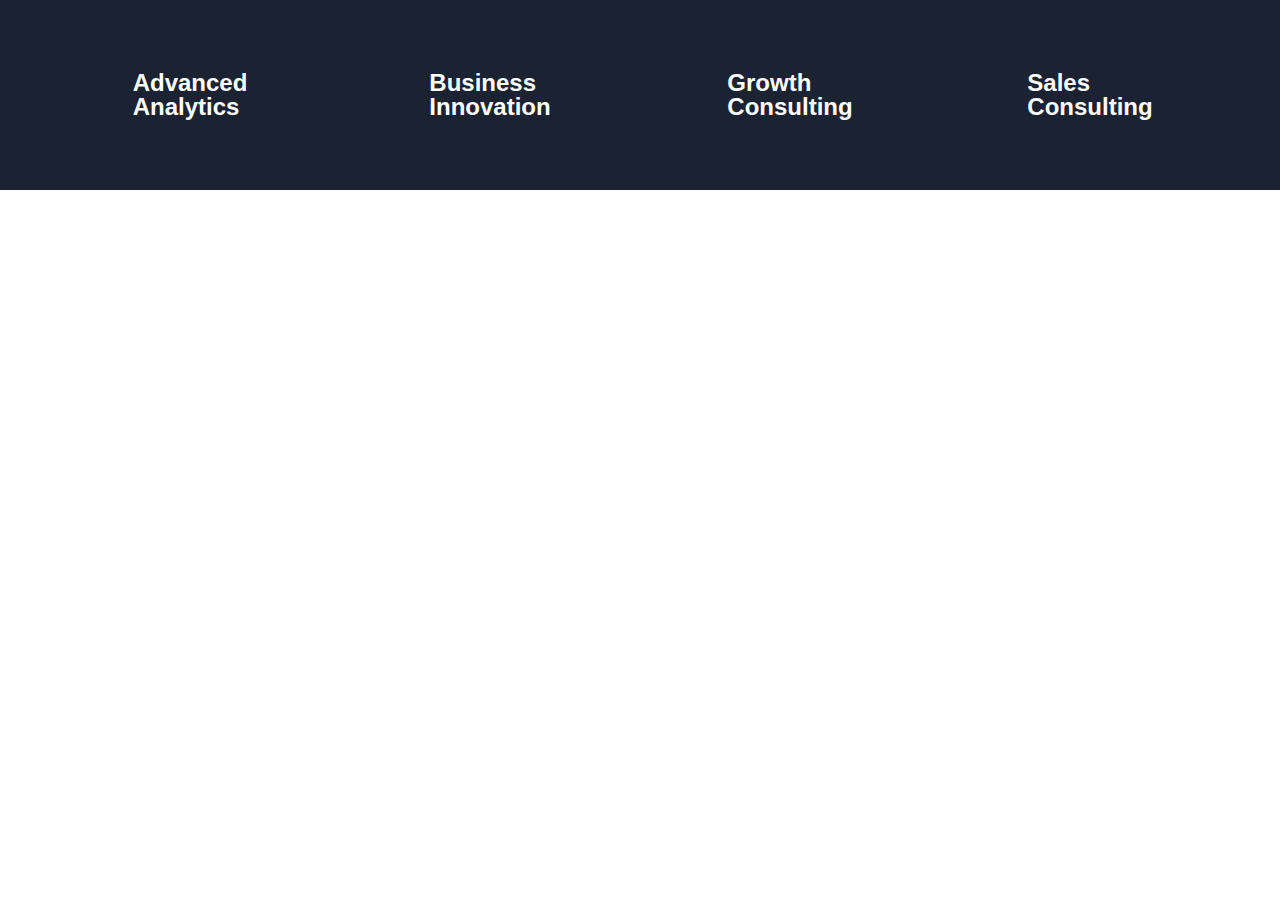
==== Check/index.html @ b8162f7e "layoutuse" ====
<!DOCTYPE html>
<html lang="en">
<head>
    <meta charset="UTF-8">
    <meta http-equiv="X-UA-Compatible" content="IE=edge">
    <meta name="viewport" content="width=device-width, initial-scale=1.0">
    <link rel="stylesheet" href="https://cdnjs.cloudflare.com/ajax/libs/font-awesome/6.0.0-beta2/css/all.min.css" integrity="sha512-YWzhKL2whUzgiheMoBFwW8CKV4qpHQAEuvilg9FAn5VJUDwKZZxkJNuGM4XkWuk94WCrrwslk8yWNGmY1EduTA==" crossorigin="anonymous" referrerpolicy="no-referrer"
    />
    <link rel="stylesheet" href="reset.css">
    <link rel="stylesheet" href="layout.css">
    <link rel="stylesheet" href="style.css">
    <title>Document</title>
</head>
<body>
    <section id="features">
        <div class="container">
            <div class="row">
                <div class="col-3">
                    <div class="item">
                        <i class="fas fa-chart-line"></i>
                        <h1>Advanced <br> Analytics</h1> 
                    </div>
                </div>
                <div class="col-3">
                    <div class="item">
                        <i class="fas fa-lightbulb"></i>
                        <h1>Business <br> Innovation</h1>
                    </div>
                </div>
                <div class="col-3">
                    <div class="item">
                        <i class="fas fa-sort-amount-up"></i>
                        <h1>Growth <br> Consulting</h1>
                    </div>
                </div>
                <div class="col-3">
                    <div class="item">
                        <i class="fas fa-people-arrows"></i>
                        <h1>Sales <br> Consulting</h1>
                    </div>
                </div>
            </div>
        </div>
    </section>
    
</body>
</html>
---- Check/layout.css ----
/* Cedvel table */

.container {
    width: 1200px;
    margin: 0 auto;
}

.container-full {
    width: 100%;
}


/* Setir row */

.row {
    display: flex;
    justify-content: space-between;
}

.col-1 {
    width: calc(100%/12*1)
}

.col-2 {
    width: calc(100%/12*2)
}

.col-3 {
    width: calc(100%/12*3)
}

.col-4 {
    width: calc(100%/12*4)
}

.col-5 {
    width: calc(100%/12*5)
}

.col-6 {
    width: calc(100%/12*6)
}

.col-7 {
    width: calc(100%/12*7)
}

.col-8 {
    width: calc(100%/12*8)
}

.col-9 {
    width: calc(100%/12*9)
}

.col-10 {
    width: calc(100%/12*10)
}

.col-11 {
    width: calc(100%/12*11)
}

.col-12 {
    width: calc(100%/12*12)
}
---- Check/style.css ----
#features {
    background-color: #1b2232;
    padding: 35px 0px;
}
.item {
    height: 100px;
    color: white;
    display: flex;
    justify-content: center;
    align-items: center;
    margin: 10px;
    margin-left: -10px;
}
.item i {
    font-size: 3em;
    color: #4eaf4e;
    margin-right: 20px;
}
.item h1 {
    font-size: 1.5em;
    font-weight: bold;
    font-family: sans-serif;
}
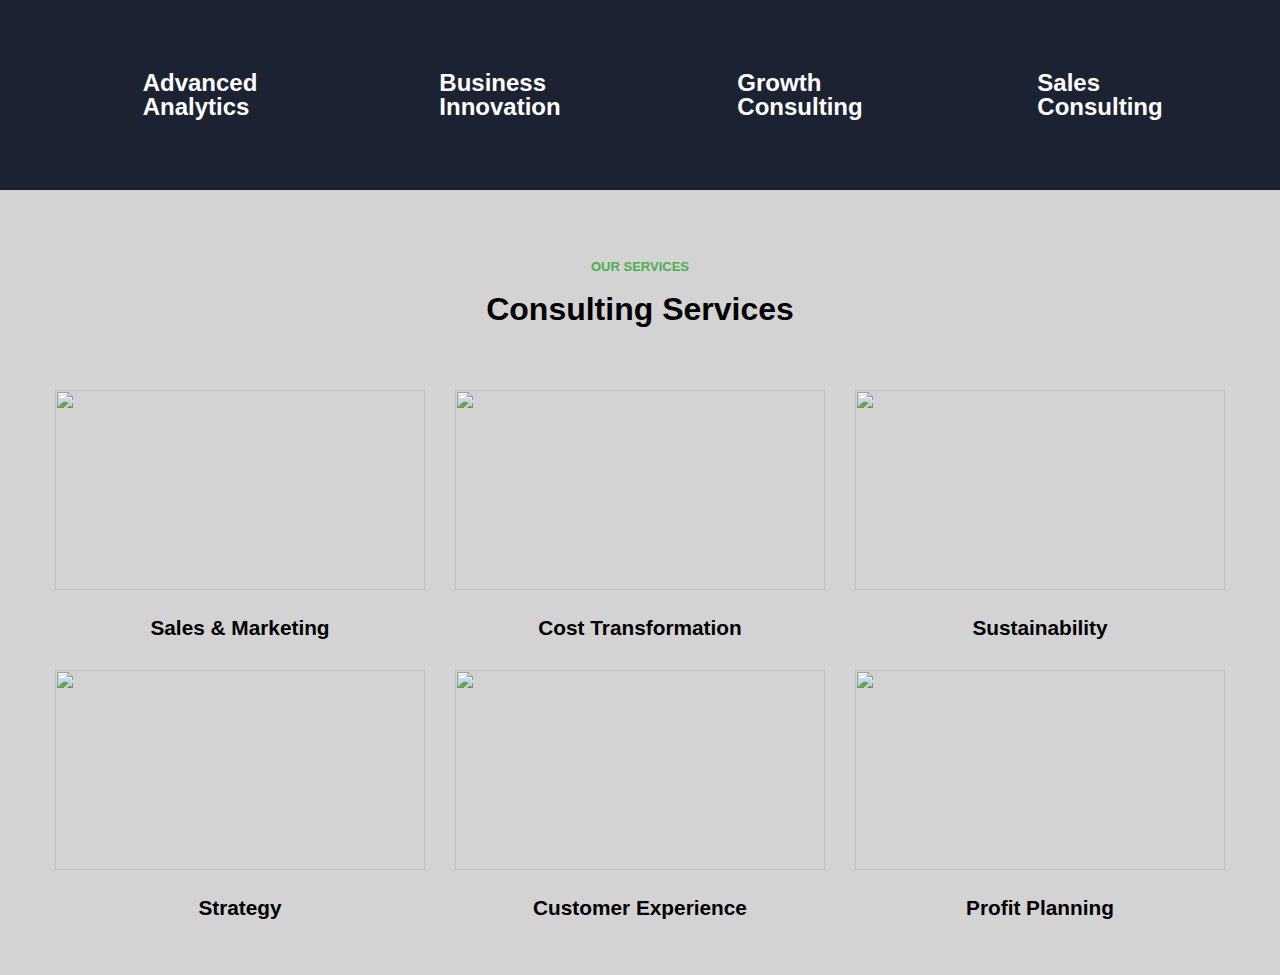
==== commit 16546d7a: "testcase" ====
--- a/Check/index.html
+++ b/Check/index.html
@@ -12,6 +12,7 @@
     <title>Document</title>
 </head>
 <body>
+    <!-- Start -->
     <section id="features">
         <div class="container">
             <div class="row">
@@ -42,6 +43,77 @@
             </div>
         </div>
     </section>
+    <!-- End -->
+    <section id="services">
+        <div class="container">
+            <div class="row">
+                <div class="col-12">
+                    <div class="services-heading">
+                        <h5>Our Services</h5>
+                        <h1>Consulting Services</h1>
+                    </div>
+                </div>
+            </div>
+            <div class="row">
+                <div class="col-4">
+                    <div class="services-item">
+                        <div class="services-overlay">
+                            <p>Lorem ipsum dolor sit amet consectetur, adipisicing elit. Minima assumenda facere sint. Laudantium, eius maiores reprehenderit dolorum temporibus dolor iste, qui totam quia similique adipisci cumque! Odio unde consequatur nostrum!</p>
+                        </div>
+                        <img src="https://templates.envytheme.com/noke/default/assets/img/services/services-img13.jpg" alt="">
+                        <h3>Sales & Marketing</h3>
+                    </div>
+                </div>
+                <div class="col-4">
+                    <div class="services-item">
+                        <div class="services-overlay">
+                            <p>Lorem ipsum dolor sit amet consectetur, adipisicing elit. Minima assumenda facere sint. Laudantium, eius maiores reprehenderit dolorum temporibus dolor iste, qui totam quia similique adipisci cumque! Odio unde consequatur nostrum!</p>
+                        </div>
+                        <img src="https://templates.envytheme.com/noke/default/assets/img/services/services-img14.jpg" alt="">
+                        <h3>Cost Transformation</h3>
+                    </div>
+                </div>
+                <div class="col-4">
+                    <div class="services-item">
+                        <div class="services-overlay">
+                            <p>Lorem ipsum dolor sit amet consectetur, adipisicing elit. Minima assumenda facere sint. Laudantium, eius maiores reprehenderit dolorum temporibus dolor iste, qui totam quia similique adipisci cumque! Odio unde consequatur nostrum!</p>
+                        </div>
+                        <img src="https://templates.envytheme.com/noke/default/assets/img/services/services-img15.jpg" alt="">
+                        <h3>Sustainability</h3>
+                    </div>
+                </div>
+            </div>
+            <div class="row">
+                <div class="col-4">
+                    <div class="services-item">
+                        <div class="services-overlay">
+                            <p>Lorem ipsum dolor sit amet consectetur, adipisicing elit. Minima assumenda facere sint. Laudantium, eius maiores reprehenderit dolorum temporibus dolor iste, qui totam quia similique adipisci cumque! Odio unde consequatur nostrum!</p>
+                        </div>
+                        <img src="https://templates.envytheme.com/noke/default/assets/img/services/services-img16.jpg" alt="">
+                        <h3>Strategy</h3>
+                    </div>
+                </div>
+                <div class="col-4">
+                    <div class="services-item">
+                        <div class="services-overlay">
+                            <p>Lorem ipsum dolor sit amet consectetur, adipisicing elit. Minima assumenda facere sint. Laudantium, eius maiores reprehenderit dolorum temporibus dolor iste, qui totam quia similique adipisci cumque! Odio unde consequatur nostrum!</p>
+                        </div>
+                        <img src="https://templates.envytheme.com/noke/default/assets/img/services/services-img17.jpg" alt="">
+                        <h3>Customer Experience</h3>
+                    </div>
+                </div>
+                <div class="col-4">
+                    <div class="services-item">
+                        <div class="services-overlay">
+                            <p>Lorem ipsum dolor sit amet consectetur, adipisicing elit. Minima assumenda facere sint. Laudantium, eius maiores reprehenderit dolorum temporibus dolor iste, qui totam quia similique adipisci cumque! Odio unde consequatur nostrum!</p>
+                        </div>
+                        <img src="https://templates.envytheme.com/noke/default/assets/img/services/services-img18.jpg" alt="">
+                        <h3>Profit Planning</h3>
+                    </div>
+                </div>
+            </div>
+        </div>
+    </section>
     
 </body>
 </html>--- a/Check/style.css
+++ b/Check/style.css
@@ -9,7 +9,6 @@
     justify-content: center;
     align-items: center;
     margin: 10px;
-    margin-left: -10px;
 }
 .item i {
     font-size: 3em;
@@ -20,4 +19,76 @@
     font-size: 1.5em;
     font-weight: bold;
     font-family: sans-serif;
-}+}
+/* Ends */
+#services {
+    background: lightgrey;
+    font-family: sans-serif;
+    padding: 40px 0px;
+}
+
+.services-heading {
+    display: flex;
+    flex-direction: column;
+    justify-content: center;
+    align-items: center;
+    margin: 30px 0px;
+}
+
+.services-heading h5 {
+    color: #4eaf4e;
+    text-transform: uppercase;
+    font-size: small;
+    font-weight: bold;
+}
+.services-heading h1 {
+    text-transform: capitalize;
+    font-size: 2em;
+    font-weight: bold;
+    margin: 20px 0px;
+}
+
+.services-item {
+    min-height: 250px;
+    margin: 15px;
+    text-align: center;
+    overflow: hidden;
+    position: relative;
+}
+.services-item img {
+    width: 100%;
+    height: 200px;
+    object-fit: cover;
+    transition: all .6s ease;
+}
+.services-item h3 {
+    margin-top: 25px;
+    font-size: 1.3em;
+    font-weight: bold;
+}
+
+.services-item:hover img {
+    transform: scale(1.5);
+    filter: brightness(0%);
+}
+
+.services-overlay {
+    background: rgba(53, 235, 46, 0.9);
+    width: 100%;
+    min-height: 250px;
+    position: absolute;
+    top: 0px;
+    left: 0px;
+    display: flex;
+    justify-content: center;
+    align-items: center;
+    padding: 40px;
+    color: white;
+    font-weight: 1.3em;
+    box-sizing: border-box;
+    transition: all .4s ease;
+    opacity: 0;
+}
+.services-item:hover .services-overlay {
+    opacity: 1;
+}
